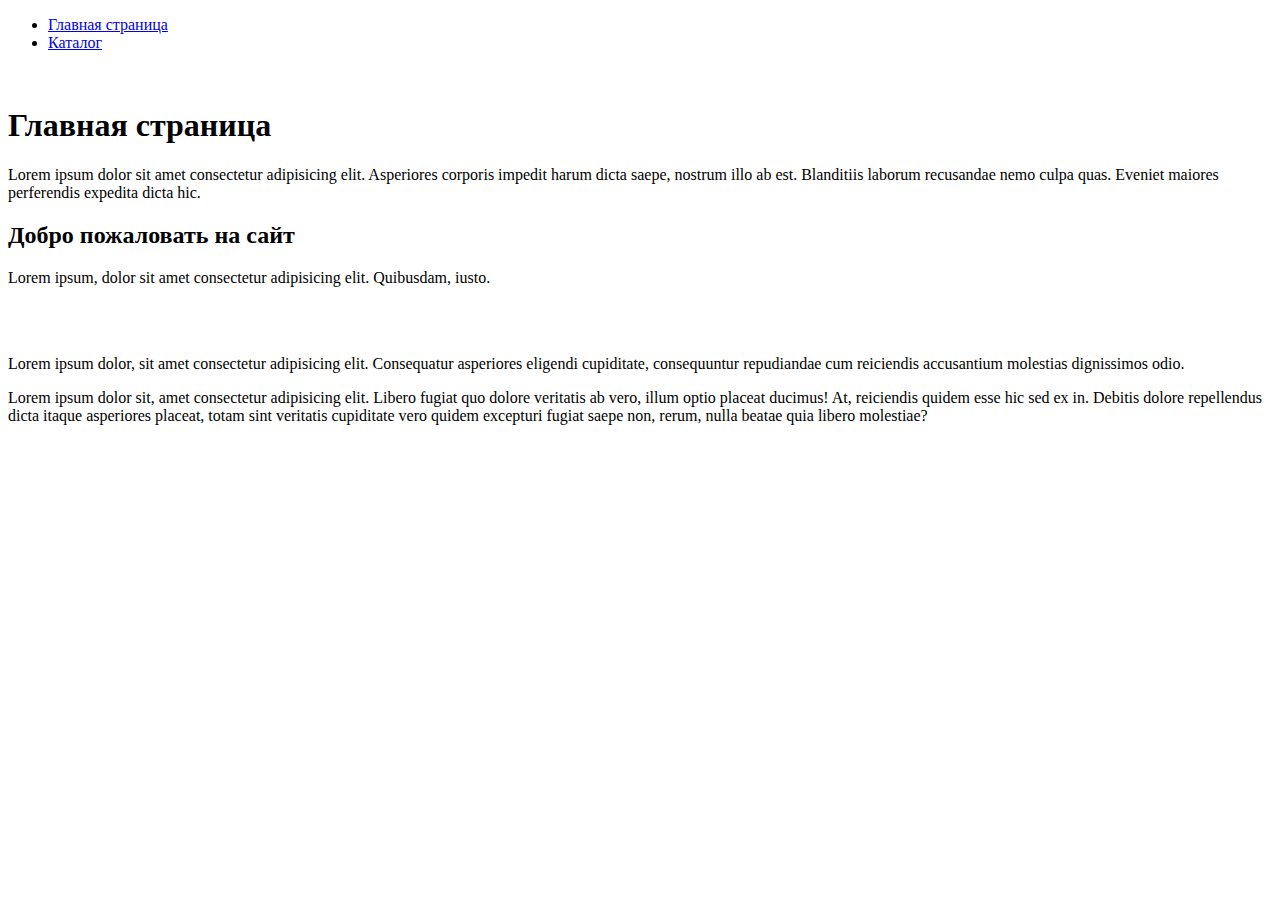
==== index.html @ 355ab8ae "Двустраничная html страница" ====
<!DOCTYPE html>
<html lang="en">
<head>
    <meta charset="UTF-8">
    <meta name="viewport" content="width=device-width, initial-scale=1.0">
    <title>Document</title>
</head>
<body>
    <ul>
        <li><a href="#">Главная страница</a></li>
        <li><a href="./catalog/catalog.html">Каталог</a></li>
        
    </ul>
    <br>
    <h1>Главная страница</h1>
    <p>Lorem ipsum dolor sit amet consectetur adipisicing elit. Asperiores corporis impedit harum dicta saepe, nostrum illo ab est. Blanditiis laborum recusandae nemo culpa quas. Eveniet maiores perferendis expedita dicta hic.</p>

    <h2>Добро пожаловать на сайт</h2>

    <p>Lorem ipsum, dolor sit amet consectetur adipisicing elit. Quibusdam, iusto.</p>
    <br>
    <br>
    <p>Lorem ipsum dolor, sit amet consectetur adipisicing elit. Consequatur asperiores eligendi cupiditate, consequuntur repudiandae cum reiciendis accusantium molestias dignissimos odio.</p>

    <p>Lorem ipsum dolor sit, amet consectetur adipisicing elit. Libero fugiat quo dolore veritatis ab vero, illum optio placeat ducimus! At, reiciendis quidem esse hic sed ex in. Debitis dolore repellendus dicta itaque asperiores placeat, totam sint veritatis cupiditate vero quidem excepturi fugiat saepe non, rerum, nulla beatae quia libero molestiae?</p>
</body>
</html>
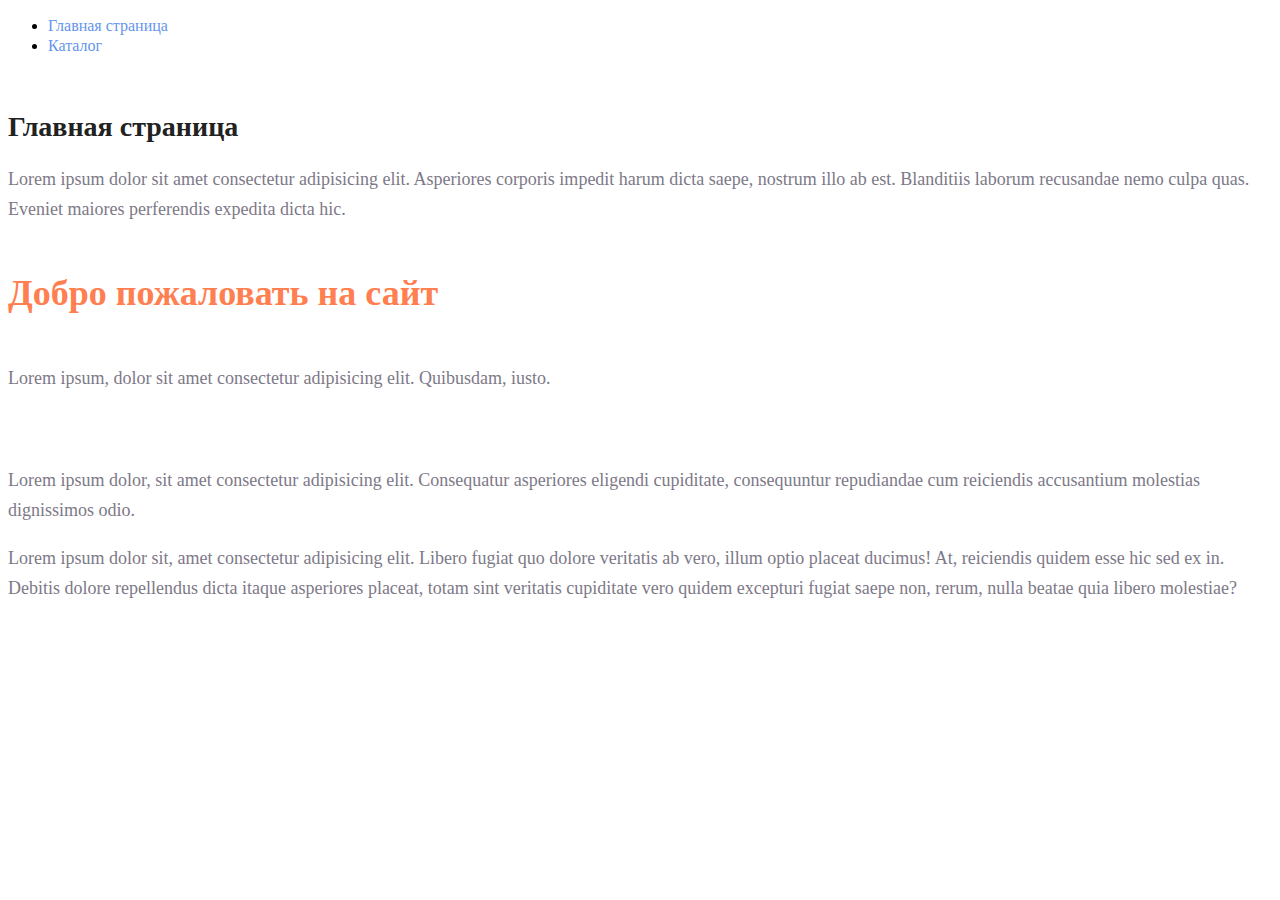
==== commit 7017a131: "Добавлен файл css и внесены стили для заголовок, меню и параграфов" ====
--- a/index.html
+++ b/index.html
@@ -4,24 +4,25 @@
     <meta charset="UTF-8">
     <meta name="viewport" content="width=device-width, initial-scale=1.0">
     <title>Document</title>
+    <link rel="stylesheet" href="./style.css">
 </head>
 <body>
     <ul>
-        <li><a href="#">Главная страница</a></li>
-        <li><a href="./catalog/catalog.html">Каталог</a></li>
+        <li><a class="main_page" href="#">Главная страница</a></li>
+        <li><a class="main_page" href="./catalog/catalog.html">Каталог</a></li>
         
     </ul>
     <br>
-    <h1>Главная страница</h1>
-    <p>Lorem ipsum dolor sit amet consectetur adipisicing elit. Asperiores corporis impedit harum dicta saepe, nostrum illo ab est. Blanditiis laborum recusandae nemo culpa quas. Eveniet maiores perferendis expedita dicta hic.</p>
+    <h1 class="main_title">Главная страница</h1>
+    <p class="usual_paragraph">Lorem ipsum dolor sit amet consectetur adipisicing elit. Asperiores corporis impedit harum dicta saepe, nostrum illo ab est. Blanditiis laborum recusandae nemo culpa quas. Eveniet maiores perferendis expedita dicta hic.</p>
 
-    <h2>Добро пожаловать на сайт</h2>
+    <h2 class="subtitle">Добро пожаловать на сайт</h2>
 
-    <p>Lorem ipsum, dolor sit amet consectetur adipisicing elit. Quibusdam, iusto.</p>
+    <p class="usual_paragraph">Lorem ipsum, dolor sit amet consectetur adipisicing elit. Quibusdam, iusto.</p>
     <br>
     <br>
-    <p>Lorem ipsum dolor, sit amet consectetur adipisicing elit. Consequatur asperiores eligendi cupiditate, consequuntur repudiandae cum reiciendis accusantium molestias dignissimos odio.</p>
+    <p class="usual_paragraph">Lorem ipsum dolor, sit amet consectetur adipisicing elit. Consequatur asperiores eligendi cupiditate, consequuntur repudiandae cum reiciendis accusantium molestias dignissimos odio.</p>
 
-    <p>Lorem ipsum dolor sit, amet consectetur adipisicing elit. Libero fugiat quo dolore veritatis ab vero, illum optio placeat ducimus! At, reiciendis quidem esse hic sed ex in. Debitis dolore repellendus dicta itaque asperiores placeat, totam sint veritatis cupiditate vero quidem excepturi fugiat saepe non, rerum, nulla beatae quia libero molestiae?</p>
+    <p class="usual_paragraph">Lorem ipsum dolor sit, amet consectetur adipisicing elit. Libero fugiat quo dolore veritatis ab vero, illum optio placeat ducimus! At, reiciendis quidem esse hic sed ex in. Debitis dolore repellendus dicta itaque asperiores placeat, totam sint veritatis cupiditate vero quidem excepturi fugiat saepe non, rerum, nulla beatae quia libero molestiae?</p>
 </body>
 </html>--- a/style.css
+++ b/style.css
@@ -0,0 +1,38 @@
+a {
+    text-decoration: none;
+ }
+
+.main_page{
+    color: cornflowerblue;
+font-size: 16px;
+line-height: 20px;
+}
+
+.catalog_page{
+    color: rgb(229, 158, 27);
+font-size: 16px;
+line-height: 20px;
+}
+
+.main_title{
+    color: #222222;
+    font-size: 28px;
+    line-height: 36px;
+    font-weight: bold; 
+}
+
+.usual_paragraph{
+    font-style: normal;
+font-weight: 300;
+font-size: 18px;
+line-height: 30px;
+color: #7D7987
+}
+
+.subtitle{
+    color: coral;
+    font-style: normal;
+    font-weight: 700;
+    font-size: 36px;
+    line-height: 80px;  
+}